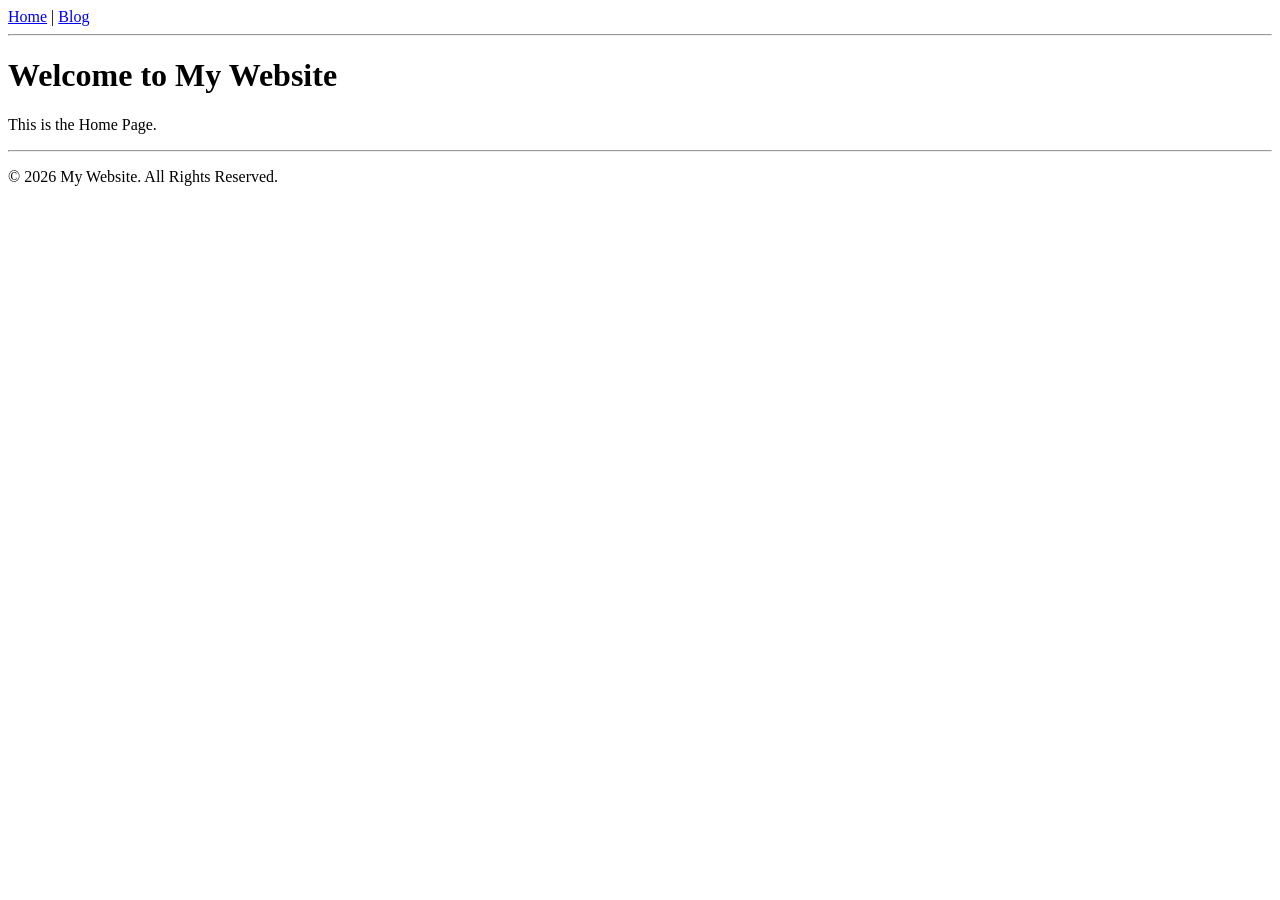
==== index.html @ 77645f88 "Add files via upload" ====
<!DOCTYPE html>
<html lang="en">
<head>
    <meta charset="UTF-8">
    <meta name="viewport" content="width=device-width, initial-scale=1.0">
    <title>Home</title>
</head>
<body>

    <!-- Navigation -->
    <nav>
        <a href="index.html">Home</a> |
        <a href="blog.html">Blog</a>
    </nav>

    <hr>

    <!-- Home Content -->
    <h1>Welcome to My Website</h1>
    <p>This is the Home Page.</p>

    <hr>

    <!-- Footer -->
    <footer>
        <p>&copy; 2026 My Website. All Rights Reserved.</p>
    </footer>

</body>
</html>
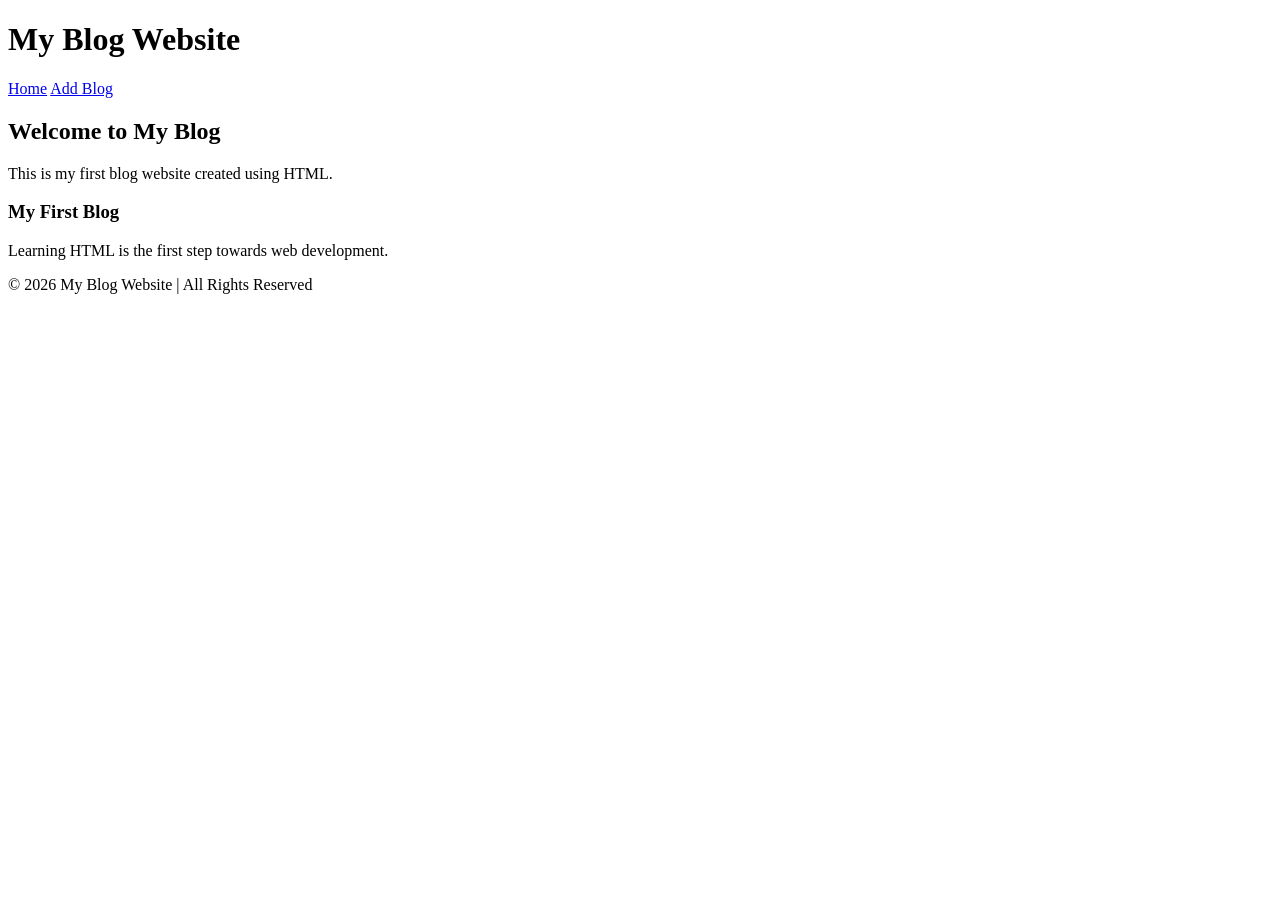
==== commit 59364335: "Revamp index.html for blog website Updated the HTML structure to create a blog website layout." ====
--- a/index.html
+++ b/index.html
@@ -1,30 +1,40 @@
 <!DOCTYPE html>
-<html lang="en">
+<html>
 <head>
-    <meta charset="UTF-8">
-    <meta name="viewport" content="width=device-width, initial-scale=1.0">
-    <title>Home</title>
+    <title>My Blog Website</title>
+    <link rel="stylesheet" href="style.css">
 </head>
+
 <body>
 
-    <!-- Navigation -->
+<header>
+    <h1>My Blog Website</h1>
+
     <nav>
-        <a href="index.html">Home</a> |
-        <a href="blog.html">Blog</a>
+        <a href="index.html">Home</a>
+        <a href="add-blog.html">Add Blog</a>
     </nav>
+</header>
 
-    <hr>
+<section class="home">
+    <h2>Welcome to My Blog</h2>
+    <p>
+        This is my first blog website created using HTML.
+    </p>
 
-    <!-- Home Content -->
-    <h1>Welcome to My Website</h1>
-    <p>This is the Home Page.</p>
+    <div class="blog-card">
+        <h3>My First Blog</h3>
+        <p>
+            Learning HTML is the first step towards web development.
+        </p>
+    </div>
 
-    <hr>
+</section>
 
-    <!-- Footer -->
-    <footer>
-        <p>&copy; 2026 My Website. All Rights Reserved.</p>
-    </footer>
+<footer>
+    <p>© 2026 My Blog Website | All Rights Reserved</p>
+</footer>
 
 </body>
-</html>+</html>
+ 
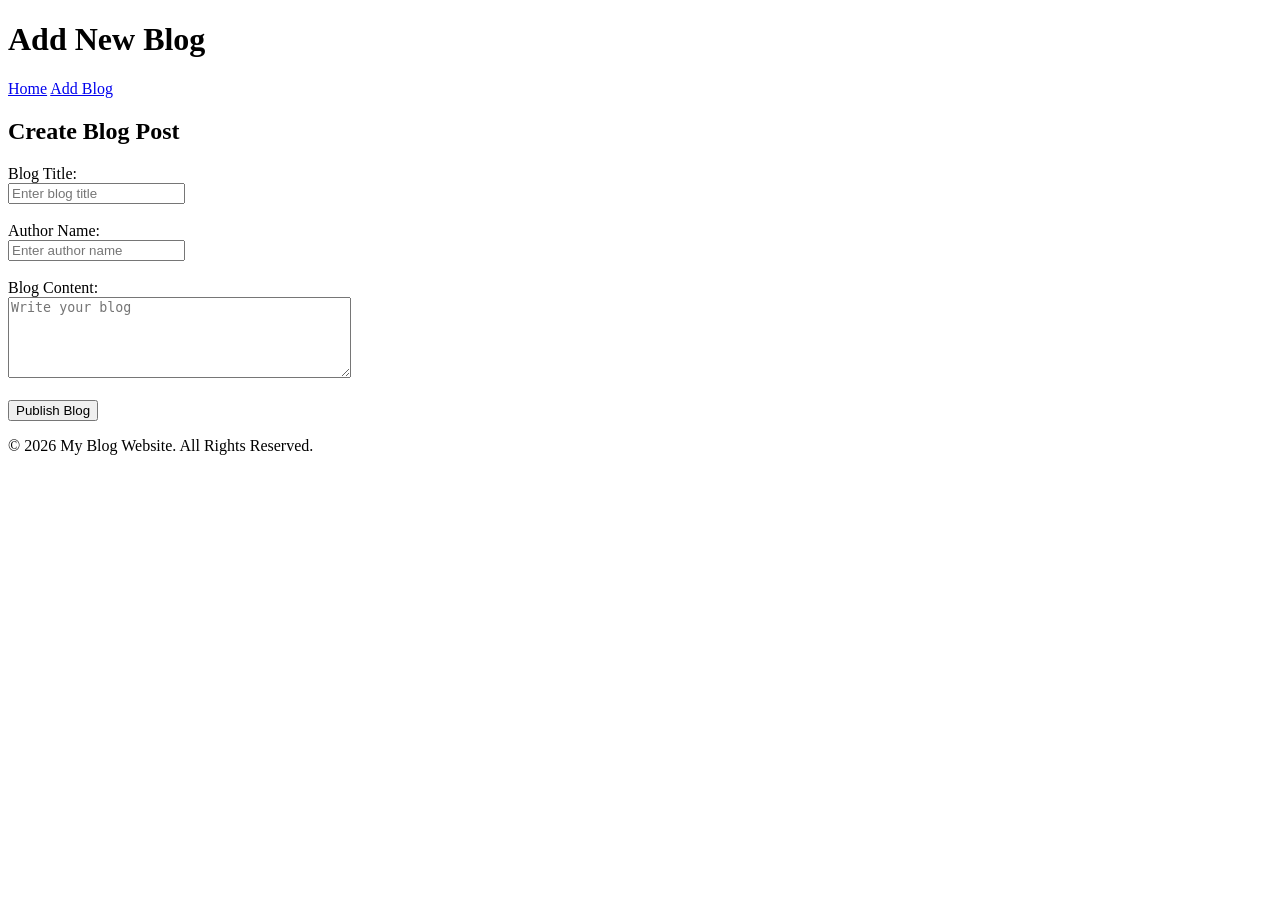
==== commit 96534a50: "Replace homepage with add blog form" ====
--- a/index.html
+++ b/index.html
@@ -1,40 +1,49 @@
 <!DOCTYPE html>
 <html>
 <head>
-    <title>My Blog Website</title>
-    <link rel="stylesheet" href="style.css">
+    <title>Add Blog</title>
 </head>
 
 <body>
 
 <header>
-    <h1>My Blog Website</h1>
-
-    <nav>
-        <a href="index.html">Home</a>
-        <a href="add-blog.html">Add Blog</a>
-    </nav>
+    <h1>Add New Blog</h1>
 </header>
 
-<section class="home">
-    <h2>Welcome to My Blog</h2>
-    <p>
-        This is my first blog website created using HTML.
-    </p>
+<nav>
+    <a href="index.html">Home</a>
+    <a href="add-blog.html">Add Blog</a>
+</nav>
 
-    <div class="blog-card">
-        <h3>My First Blog</h3>
-        <p>
-            Learning HTML is the first step towards web development.
-        </p>
-    </div>
+<section>
+
+<h2>Create Blog Post</h2>
+
+<form>
+
+<label>Blog Title:</label><br>
+<input type="text" placeholder="Enter blog title">
+<br><br>
+
+<label>Author Name:</label><br>
+<input type="text" placeholder="Enter author name">
+<br><br>
+
+<label>Blog Content:</label><br>
+<textarea rows="5" cols="40" placeholder="Write your blog"></textarea>
+<br><br>
+
+<button type="submit">Publish Blog</button>
+
+</form>
 
 </section>
 
+
 <footer>
-    <p>© 2026 My Blog Website | All Rights Reserved</p>
+    <p>© 2026 My Blog Website. All Rights Reserved.</p>
 </footer>
 
 </body>
 </html>
- 
+   
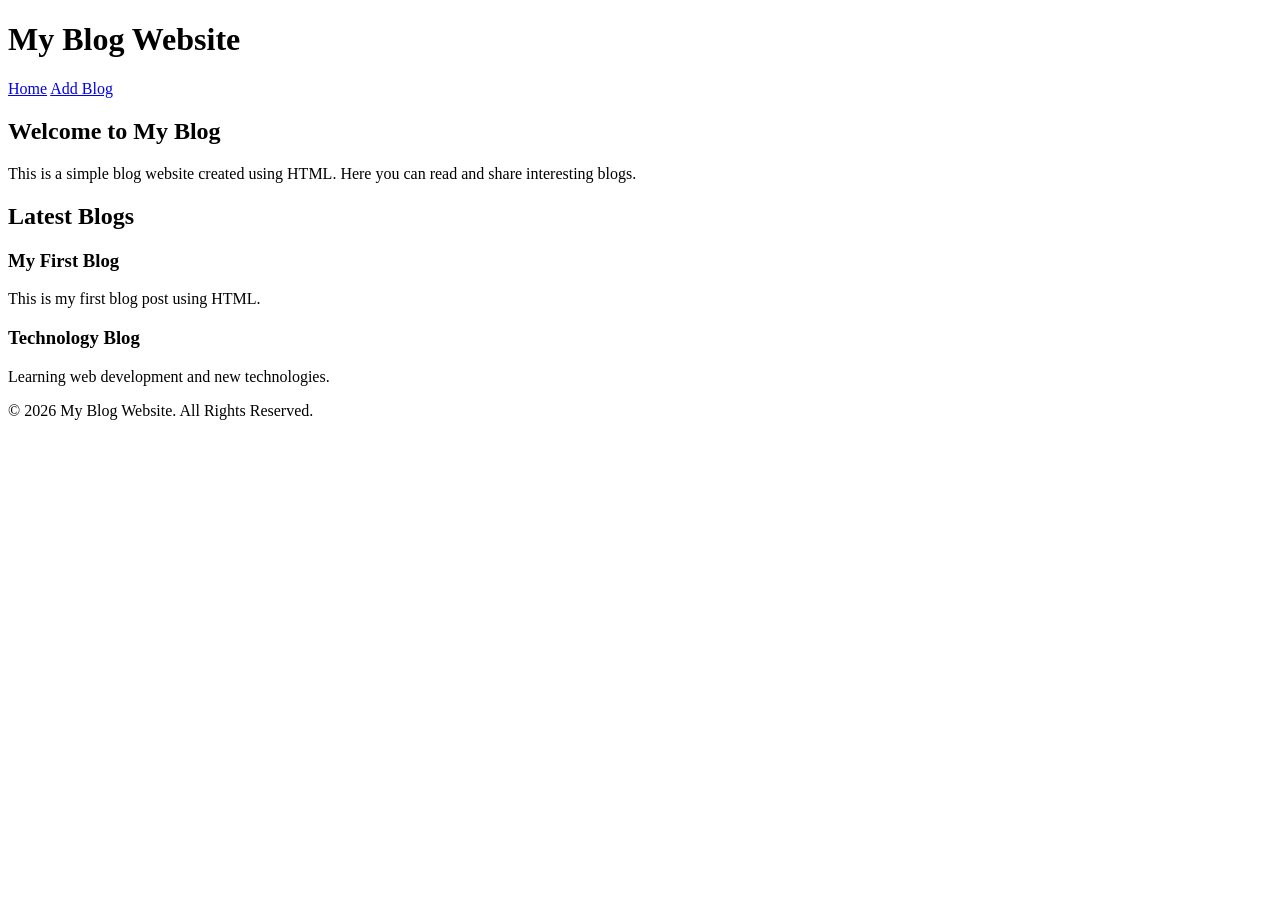
==== commit f8f59e88: "Revise index.html for blog website layout Updated the blog website structure and content." ====
--- a/index.html
+++ b/index.html
@@ -1,13 +1,13 @@
 <!DOCTYPE html>
 <html>
 <head>
-    <title>Add Blog</title>
+    <title>My Blog Website</title>
 </head>
 
 <body>
 
 <header>
-    <h1>Add New Blog</h1>
+    <h1>My Blog Website</h1>
 </header>
 
 <nav>
@@ -16,29 +16,27 @@
 </nav>
 
 <section>
+    <h2>Welcome to My Blog</h2>
+    <p>
+        This is a simple blog website created using HTML.
+        Here you can read and share interesting blogs.
+    </p>
+</section>
 
-<h2>Create Blog Post</h2>
+<section>
+    <h2>Latest Blogs</h2>
 
-<form>
+    <article>
+        <h3>My First Blog</h3>
+        <p>This is my first blog post using HTML.</p>
+    </article>
 
-<label>Blog Title:</label><br>
-<input type="text" placeholder="Enter blog title">
-<br><br>
-
-<label>Author Name:</label><br>
-<input type="text" placeholder="Enter author name">
-<br><br>
-
-<label>Blog Content:</label><br>
-<textarea rows="5" cols="40" placeholder="Write your blog"></textarea>
-<br><br>
-
-<button type="submit">Publish Blog</button>
-
-</form>
+    <article>
+        <h3>Technology Blog</h3>
+        <p>Learning web development and new technologies.</p>
+    </article>
 
 </section>
-
 
 <footer>
     <p>© 2026 My Blog Website. All Rights Reserved.</p>
@@ -46,4 +44,6 @@
 
 </body>
 </html>
+
+
    
